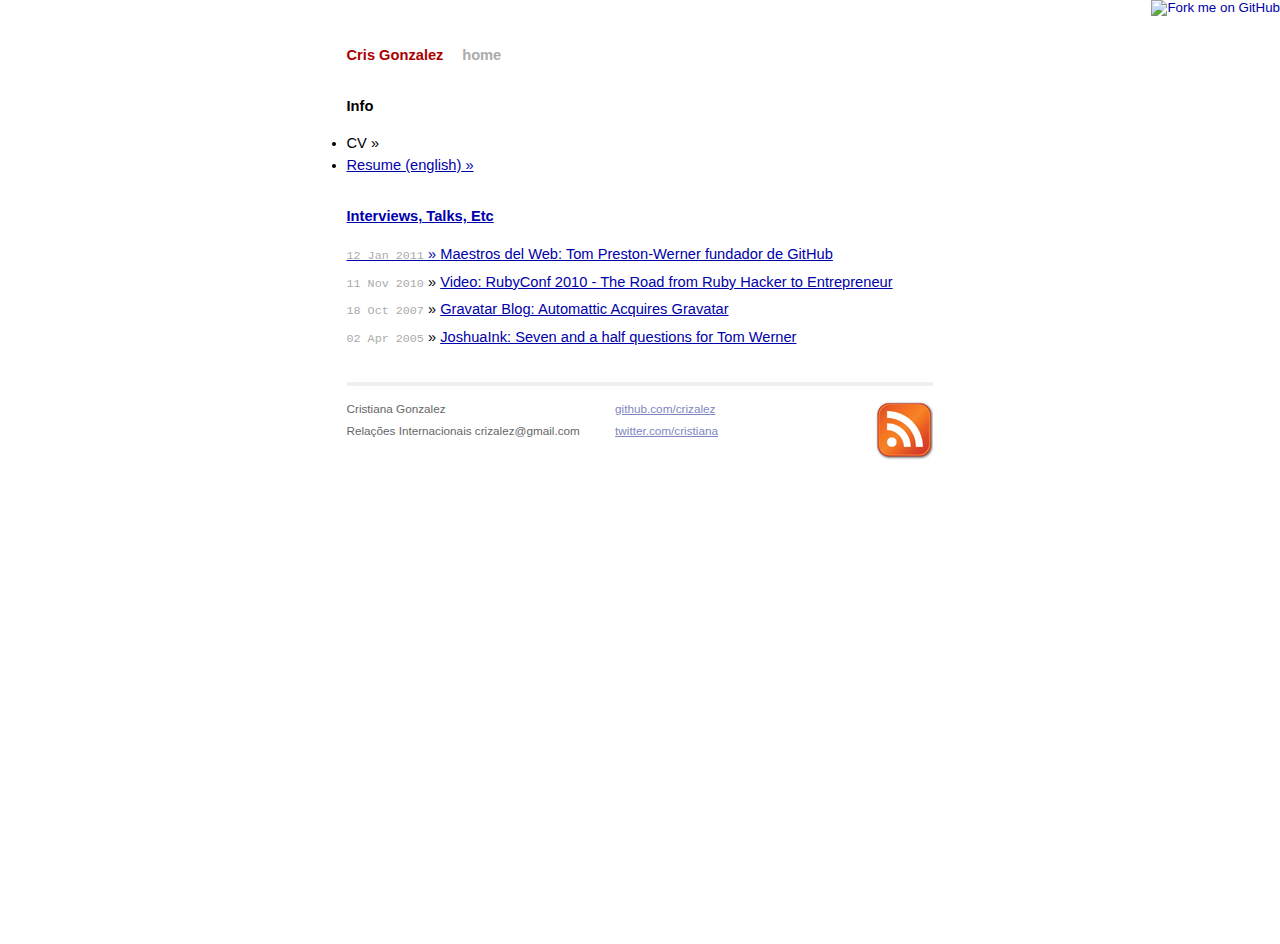
==== index.html @ aed0338b "cv" ====
<!DOCTYPE html>
<html xmlns="http://www.w3.org/1999/xhtml" xml:lang="en" lang="en-us">
<head>
   <meta http-equiv="content-type" content="text/html; charset=utf-8" />
   <title>Cris Gonzalez</title>
   <meta name="author" content="Cris Gonzalez" />
   <link href="http://feeds.feedburner.com/crizalez" rel="alternate" title="Cristiana Gonzalez" type="application/atom+xml" />

   <!-- syntax highlighting CSS -->
   <link rel="stylesheet" href="/css/syntax.css" type="text/css" />

   <!-- Homepage CSS -->
   <link rel="stylesheet" href="/css/screen.css" type="text/css" media="screen, projection" />

   <!-- Typekit -->
   <script type="text/javascript" src="http://use.typekit.com/jpd0pfm.js"></script>
   <script type="text/javascript">try{Typekit.load();}catch(e){}</script>
</head>
<body>

<!-- ClickTale Top part -->
<script type="text/javascript">
var WRInitTime=(new Date()).getTime();
</script>
<!-- ClickTale end of Top part -->

<div class="site">
  <div class="title">
    <a href="/">Cris Gonzalez</a>
    <a class="extra" href="/">home</a>
  </div>
  
    <div id="home">
      <h1>Info</h1>
        <li><span>CV</span> &raquo; <a href="html/cv.html"</li>
        <li><span>Resume (english)</span> &raquo; <a href="html/resume.html"</li>
      <ul class="posts">
      </ul>

      <h1>Interviews, Talks, Etc</h1>
      <ul class="posts">
        <li><span>12 Jan 2011</span> &raquo; <a href="http://www.maestrosdelweb.com/editorial/tom-preston-werner-fundador-de-github/">Maestros del Web: Tom Preston-Werner fundador de GitHub</a></li>
        <li><span>11 Nov 2010</span> &raquo; <a href="http://confreaks.net/videos/432-rubyconf2010-the-road-from-ruby-hacker-to-entrepreneur">Video: RubyConf 2010 - The Road from Ruby Hacker to Entrepreneur</a></li>
        <li><span>18 Oct 2007</span> &raquo; <a href="http://blog.gravatar.com/2007/10/18/automattic-gravatar/">Gravatar Blog: Automattic Acquires Gravatar</a></li>
        <li><span>02 Apr 2005</span> &raquo; <a href="http://joshuaink2006.johnoxton.co.uk/blog/240/seven-and-a-half-questions-for-tom-werner">JoshuaInk: Seven and a half questions for Tom Werner</a></li>
      </ul>

    </div>
  
  <div class="footer">
    <div class="contact">
      <p>
        Cristiana Gonzalez<br />
        Relações Internacionais
        crizalez@gmail.com
      </p>
    </div>
    <div class="contact">
      <p>
        <a href="http://github.com/crizalez">github.com/crizalez</a><br />
        <a href="http://twitter.com/crizalez">twitter.com/cristiana</a><br />
      </p>
    </div>
    <div class="rss">
      <a href="http://feeds.feedburner.com/tom-preston-werner">
        <img src="/images/rss.png" alt="Subscribe to RSS Feed" />
      </a>
    </div>
  </div>
</div>

<a href="http://github.com/crizalez"><img style="position: absolute; top: 0; right: 0; border: 0;" src="http://s3.amazonaws.com/github/ribbons/forkme_right_red_aa0000.png" alt="Fork me on GitHub" /></a>

<!-- ClickTale Bottom part -->
<div id="ClickTaleDiv" style="display: none;"></div>
<script type="text/javascript">
if(document.location.protocol!='https:')
  document.write(unescape("%3Cscript%20src='http://s.clicktale.net/WRb.js'%20type='text/javascript'%3E%3C/script%3E"));
</script>
<script type="text/javascript">
if(typeof ClickTale=='function') ClickTale(206,0.3,"www03");
</script>
<!-- ClickTale end of Bottom part -->

<!-- Google Analytics -->
<script type="text/javascript">
var gaJsHost = (("https:" == document.location.protocol) ? "https://ssl." : "http://www.");
document.write(unescape("%3Cscript src='" + gaJsHost + "google-analytics.com/ga.js' type='text/javascript'%3E%3C/script%3E"));
</script>
<script type="text/javascript">
var pageTracker = _gat._getTracker("UA-6016902-1");
pageTracker._trackPageview();
</script>
<!-- Google Analytics end -->

</body>
</html>
---- css/syntax.css ----
.highlight  { background: #ffffff; }
.highlight .c { color: #999988; font-style: italic } /* Comment */
.highlight .err { color: #a61717; background-color: #e3d2d2 } /* Error */
.highlight .k { font-weight: bold } /* Keyword */
.highlight .o { font-weight: bold } /* Operator */
.highlight .cm { color: #999988; font-style: italic } /* Comment.Multiline */
.highlight .cp { color: #999999; font-weight: bold } /* Comment.Preproc */
.highlight .c1 { color: #999988; font-style: italic } /* Comment.Single */
.highlight .cs { color: #999999; font-weight: bold; font-style: italic } /* Comment.Special */
.highlight .gd { color: #000000; background-color: #ffdddd } /* Generic.Deleted */
.highlight .gd .x { color: #000000; background-color: #ffaaaa } /* Generic.Deleted.Specific */
.highlight .ge { font-style: italic } /* Generic.Emph */
.highlight .gr { color: #aa0000 } /* Generic.Error */
.highlight .gh { color: #999999 } /* Generic.Heading */
.highlight .gi { color: #000000; background-color: #ddffdd } /* Generic.Inserted */
.highlight .gi .x { color: #000000; background-color: #aaffaa } /* Generic.Inserted.Specific */
.highlight .go { color: #888888 } /* Generic.Output */
.highlight .gp { color: #555555 } /* Generic.Prompt */
.highlight .gs { font-weight: bold } /* Generic.Strong */
.highlight .gu { color: #aaaaaa } /* Generic.Subheading */
.highlight .gt { color: #aa0000 } /* Generic.Traceback */
.highlight .kc { font-weight: bold } /* Keyword.Constant */
.highlight .kd { font-weight: bold } /* Keyword.Declaration */
.highlight .kp { font-weight: bold } /* Keyword.Pseudo */
.highlight .kr { font-weight: bold } /* Keyword.Reserved */
.highlight .kt { color: #445588; font-weight: bold } /* Keyword.Type */
.highlight .m { color: #009999 } /* Literal.Number */
.highlight .s { color: #d14 } /* Literal.String */
.highlight .na { color: #008080 } /* Name.Attribute */
.highlight .nb { color: #0086B3 } /* Name.Builtin */
.highlight .nc { color: #445588; font-weight: bold } /* Name.Class */
.highlight .no { color: #008080 } /* Name.Constant */
.highlight .ni { color: #800080 } /* Name.Entity */
.highlight .ne { color: #990000; font-weight: bold } /* Name.Exception */
.highlight .nf { color: #990000; font-weight: bold } /* Name.Function */
.highlight .nn { color: #555555 } /* Name.Namespace */
.highlight .nt { color: #000080 } /* Name.Tag */
.highlight .nv { color: #008080 } /* Name.Variable */
.highlight .ow { font-weight: bold } /* Operator.Word */
.highlight .w { color: #bbbbbb } /* Text.Whitespace */
.highlight .mf { color: #009999 } /* Literal.Number.Float */
.highlight .mh { color: #009999 } /* Literal.Number.Hex */
.highlight .mi { color: #009999 } /* Literal.Number.Integer */
.highlight .mo { color: #009999 } /* Literal.Number.Oct */
.highlight .sb { color: #d14 } /* Literal.String.Backtick */
.highlight .sc { color: #d14 } /* Literal.String.Char */
.highlight .sd { color: #d14 } /* Literal.String.Doc */
.highlight .s2 { color: #d14 } /* Literal.String.Double */
.highlight .se { color: #d14 } /* Literal.String.Escape */
.highlight .sh { color: #d14 } /* Literal.String.Heredoc */
.highlight .si { color: #d14 } /* Literal.String.Interpol */
.highlight .sx { color: #d14 } /* Literal.String.Other */
.highlight .sr { color: #009926 } /* Literal.String.Regex */
.highlight .s1 { color: #d14 } /* Literal.String.Single */
.highlight .ss { color: #990073 } /* Literal.String.Symbol */
.highlight .bp { color: #999999 } /* Name.Builtin.Pseudo */
.highlight .vc { color: #008080 } /* Name.Variable.Class */
.highlight .vg { color: #008080 } /* Name.Variable.Global */
.highlight .vi { color: #008080 } /* Name.Variable.Instance */
.highlight .il { color: #009999 } /* Literal.Number.Integer.Long */
---- css/screen.css ----
/*****************************************************************************/
/*
/* Common
/*
/*****************************************************************************/

/* Global Reset */

* {
  margin: 0;
  padding: 0;
}

html, body {
  height: 100%;
}

body {
  background-color: white;
  font: 13.34px helvetica, arial, clean, sans-serif;
  *font-size: small;
  text-align: center;
}

h1, h2, h3, h4, h5, h6 {
  font-size: 100%;
}

h1 {
  margin-bottom: 1em;
}

p {
  margin: 1em 0;
}

a {
  color: #00a;
}

a:hover {
  color: black;
}

a:visited {
  color: #a0a;
}

table {
  font-size: inherit;
  font: 100%;
}

/*****************************************************************************/
/*
/* Home
/*
/*****************************************************************************/

ul.posts {
  list-style-type: none;
  margin-bottom: 2em;
}

  ul.posts li {
    line-height: 1.75em;
  }

  ul.posts span {
    color: #aaa;
    font-family: Monaco, "Courier New", monospace;
    font-size: 80%;
  }

/*****************************************************************************/
/*
/* Site
/*
/*****************************************************************************/

.site {
  font-size: 110%;
  text-align: justify;
  width: 40em;
  margin: 3em auto 2em auto;
  line-height: 1.5em;
}

.title {
  color: #a00;
  font-weight: bold;
  margin-bottom: 2em;
}

  .site .title a {
    color: #a00;
    text-decoration: none;
  }

  .site .title a:hover {
    color: black;
  }

  .site .title a.extra {
    color: #aaa;
    text-decoration: none;
    margin-left: 1em;
  }

  .site .title a.extra:hover {
    color: black;
  }

  .site .meta {
    color: #aaa;
  }

  .site .footer {
    font-size: 80%;
    color: #666;
    border-top: 4px solid #eee;
    margin-top: 2em;
    overflow: hidden;
  }

    .site .footer .contact {
      float: left;
      margin-right: 3em;
    }

      .site .footer .contact a {
        color: #8085C1;
      }

    .site .footer .rss {
      margin-top: 1.1em;
      margin-right: -.2em;
      float: right;
    }

      .site .footer .rss img {
        border: 0;
      }

/*****************************************************************************/
/*
/* Posts
/*
/*****************************************************************************/

#post {

}

  /* standard */

  #post pre {
    border: 1px solid #ddd;
    background-color: #eef;
    padding: 0 .4em;
  }

  #post ul,
  #post ol {
    margin-left: 1.35em;
  }

  #post code {
    border: 1px solid #ddd;
    background-color: #eef;
    font-size: 85%;
    padding: 0 .2em;
  }

    #post pre code {
      border: none;
    }

  /* terminal */

  #post pre.terminal {
    border: 1px solid black;
    background-color: #333;
    color: white;
  }

  #post pre.terminal code {
    background-color: #333;
  }

#related {
  margin-top: 2em;
}

  #related h2 {
    margin-bottom: 1em;
  }
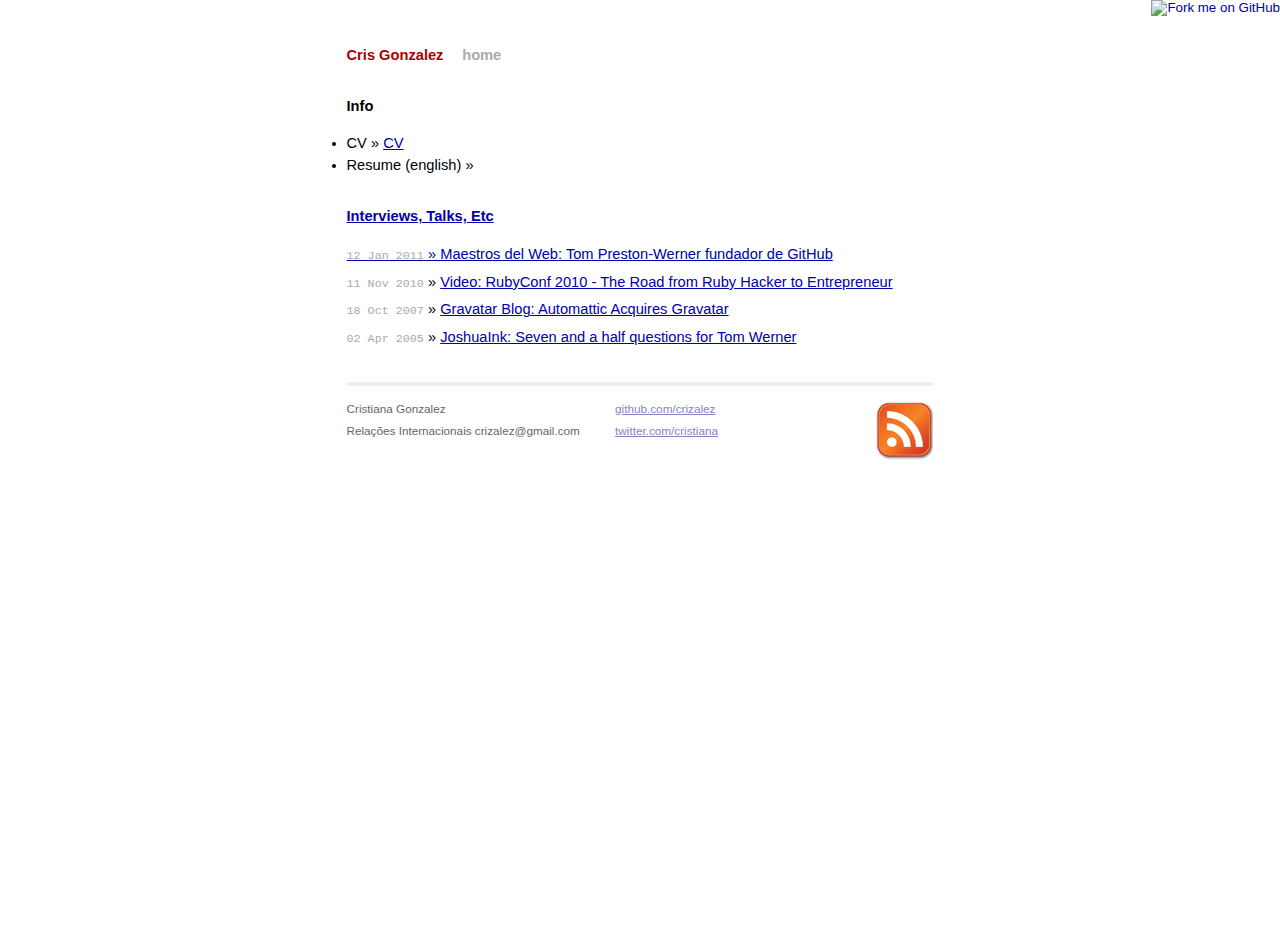
==== commit bce13016: "index runnign h" ====
--- a/index.html
+++ b/index.html
@@ -32,7 +32,7 @@
   
     <div id="home">
       <h1>Info</h1>
-        <li><span>CV</span> &raquo; <a href="html/cv.html"</li>
+        <li><span>CV</span> &raquo; <a href="html/cv.html">CV</a></li>
         <li><span>Resume (english)</span> &raquo; <a href="html/resume.html"</li>
       <ul class="posts">
       </ul>
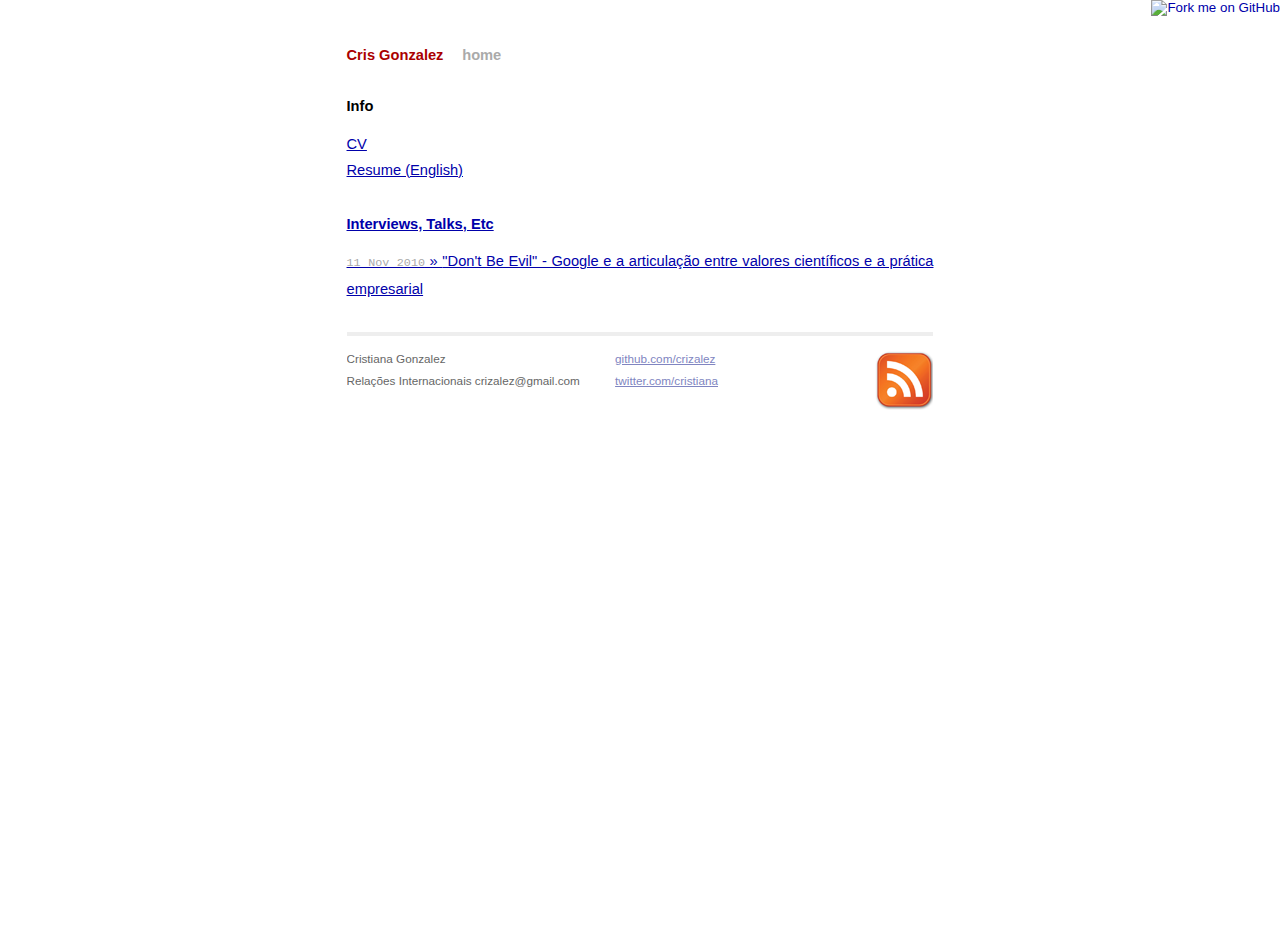
==== commit ccffbde0: "google pdf" ====
--- a/index.html
+++ b/index.html
@@ -32,17 +32,14 @@
   
     <div id="home">
       <h1>Info</h1>
-        <li><span>CV</span> &raquo; <a href="html/cv.html">CV</a></li>
-        <li><span>Resume (english)</span> &raquo; <a href="html/resume.html"</li>
       <ul class="posts">
+        <li> <a href="html/cv.html">CV</a></li>
+        <li> <a href="html/resume.html">Resume (English)</li>
       </ul>
 
       <h1>Interviews, Talks, Etc</h1>
       <ul class="posts">
-        <li><span>12 Jan 2011</span> &raquo; <a href="http://www.maestrosdelweb.com/editorial/tom-preston-werner-fundador-de-github/">Maestros del Web: Tom Preston-Werner fundador de GitHub</a></li>
-        <li><span>11 Nov 2010</span> &raquo; <a href="http://confreaks.net/videos/432-rubyconf2010-the-road-from-ruby-hacker-to-entrepreneur">Video: RubyConf 2010 - The Road from Ruby Hacker to Entrepreneur</a></li>
-        <li><span>18 Oct 2007</span> &raquo; <a href="http://blog.gravatar.com/2007/10/18/automattic-gravatar/">Gravatar Blog: Automattic Acquires Gravatar</a></li>
-        <li><span>02 Apr 2005</span> &raquo; <a href="http://joshuaink2006.johnoxton.co.uk/blog/240/seven-and-a-half-questions-for-tom-werner">JoshuaInk: Seven and a half questions for Tom Werner</a></li>
+        <li><span>11 Nov 2010</span> &raquo; <a href="pdf/google_articulacao.pdf">"Don't Be Evil" - Google e a articulação entre valores científicos e a prática empresarial</a></li>
       </ul>
 
     </div>
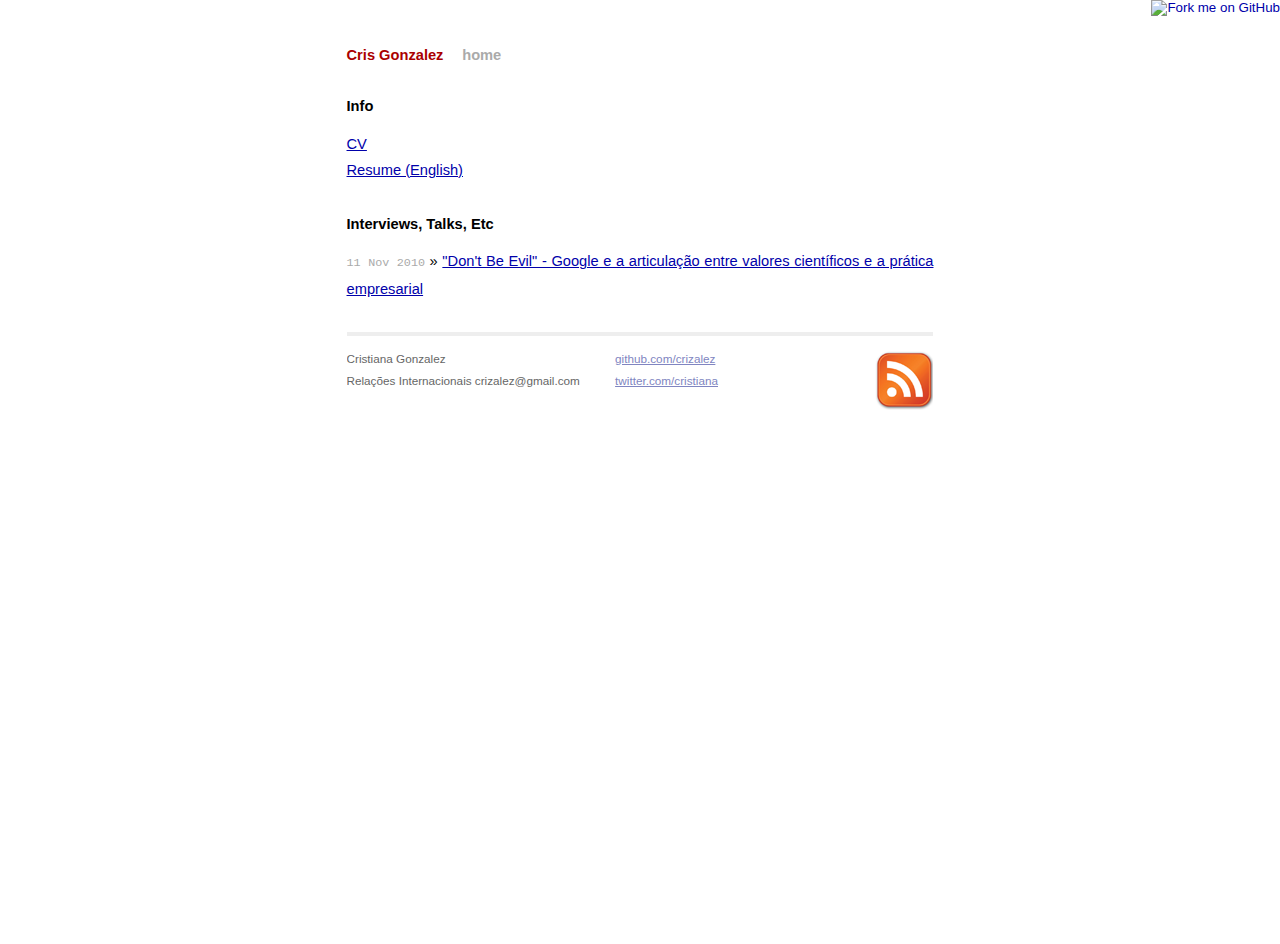
==== commit 1ea081da: "google pdf" ====
--- a/index.html
+++ b/index.html
@@ -34,7 +34,7 @@
       <h1>Info</h1>
       <ul class="posts">
         <li> <a href="html/cv.html">CV</a></li>
-        <li> <a href="html/resume.html">Resume (English)</li>
+        <li> <a href="html/resume.html">Resume (English)</a></li>
       </ul>
 
       <h1>Interviews, Talks, Etc</h1>
@@ -59,7 +59,7 @@
       </p>
     </div>
     <div class="rss">
-      <a href="http://feeds.feedburner.com/tom-preston-werner">
+      <a href="http://feeds.feedburner.com/crizalez">
         <img src="/images/rss.png" alt="Subscribe to RSS Feed" />
       </a>
     </div>
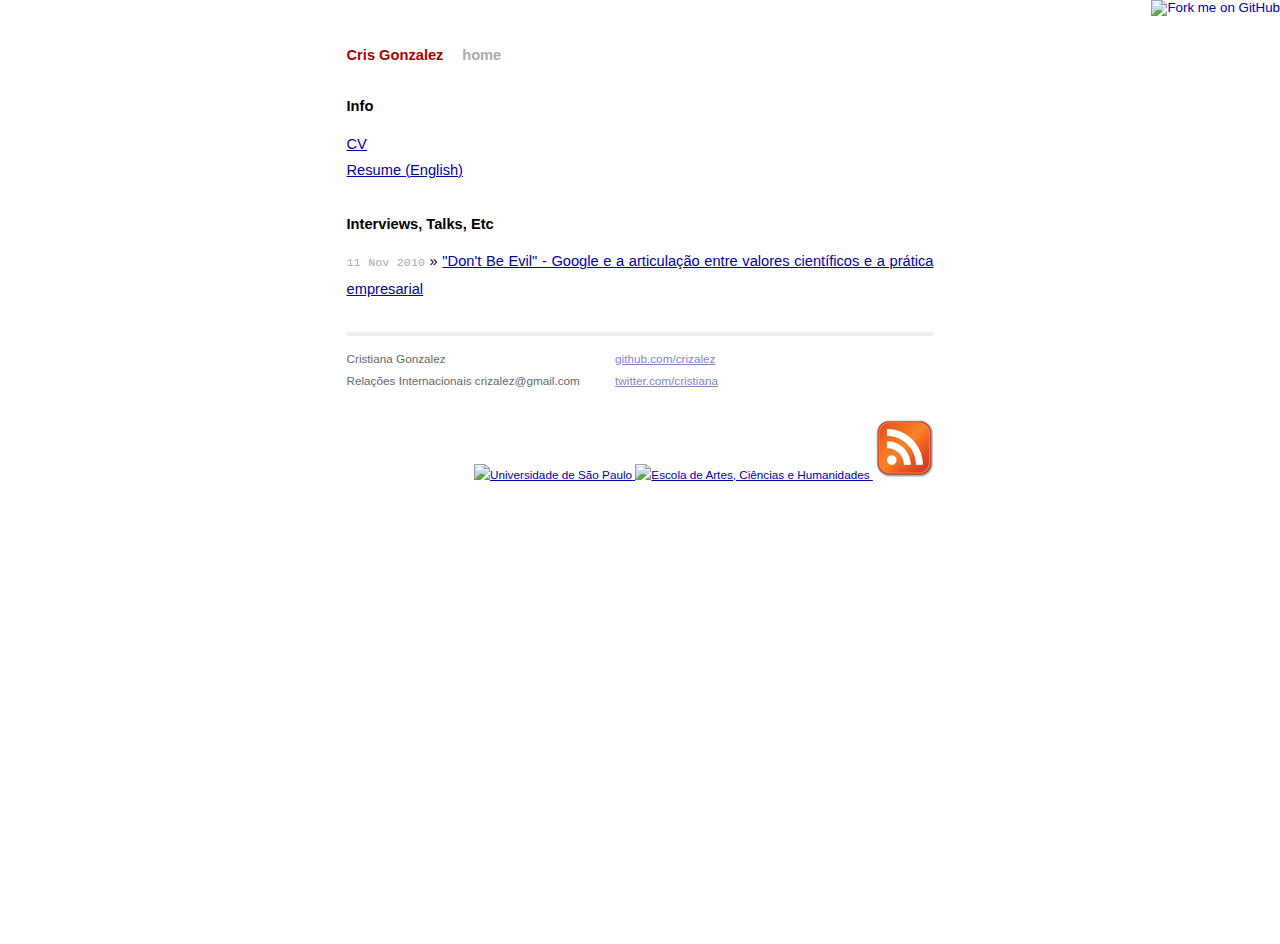
==== commit 37409f22: "usp - each images" ====
--- a/index.html
+++ b/index.html
@@ -59,6 +59,12 @@
       </p>
     </div>
     <div class="rss">
+      <a href="http://usp.br">
+        <img src="/images/usp_small.png" alt="Universidade de São Paulo" />
+      </a>
+      <a href="http://each.usp.br">
+        <img src="/images/each.png" alt="Escola de Artes, Ciências e Humanidades" />
+      </a>
       <a href="http://feeds.feedburner.com/crizalez">
         <img src="/images/rss.png" alt="Subscribe to RSS Feed" />
       </a>
@@ -80,14 +86,14 @@
 <!-- ClickTale end of Bottom part -->
 
 <!-- Google Analytics -->
-<script type="text/javascript">
+<!-- script type="text/javascript">
 var gaJsHost = (("https:" == document.location.protocol) ? "https://ssl." : "http://www.");
 document.write(unescape("%3Cscript src='" + gaJsHost + "google-analytics.com/ga.js' type='text/javascript'%3E%3C/script%3E"));
 </script>
 <script type="text/javascript">
 var pageTracker = _gat._getTracker("UA-6016902-1");
 pageTracker._trackPageview();
-</script>
+</script -->
 <!-- Google Analytics end -->
 
 </body>
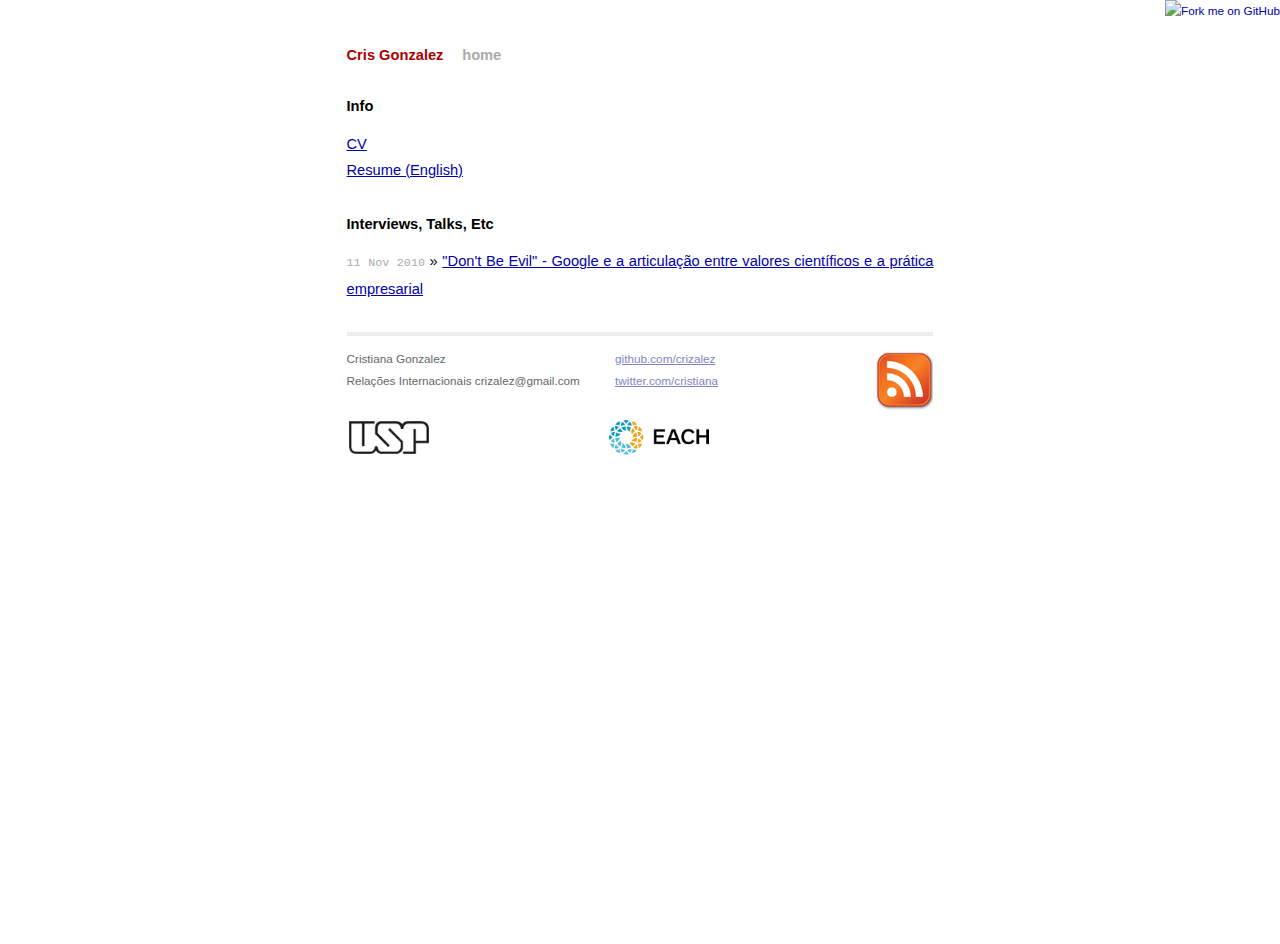
==== commit eb447035: "resume 70%" ====
--- a/index.html
+++ b/index.html
@@ -13,8 +13,8 @@
    <link rel="stylesheet" href="/css/screen.css" type="text/css" media="screen, projection" />
 
    <!-- Typekit -->
-   <script type="text/javascript" src="http://use.typekit.com/jpd0pfm.js"></script>
-   <script type="text/javascript">try{Typekit.load();}catch(e){}</script>
+   <!-- script type="text/javascript" src="http://use.typekit.com/jpd0pfm.js"></script>
+   <script type="text/javascript">try{Typekit.load();}catch(e){}</script -->
 </head>
 <body>
 
@@ -59,16 +59,26 @@
       </p>
     </div>
     <div class="rss">
-      <a href="http://usp.br">
-        <img src="/images/usp_small.png" alt="Universidade de São Paulo" />
-      </a>
-      <a href="http://each.usp.br">
-        <img src="/images/each.png" alt="Escola de Artes, Ciências e Humanidades" />
-      </a>
       <a href="http://feeds.feedburner.com/crizalez">
         <img src="/images/rss.png" alt="Subscribe to RSS Feed" />
       </a>
     </div>
+    <div class="logos">
+      <table width="100%">
+      <tr>
+      <td>
+          <a href="http://usp.br">
+            <img width="80" src="images/usp_small.png" alt="Universidade de São Paulo" />
+          </a>
+      </td>
+      <td>
+          <a href="http://each.usp.br">
+            <img width="100" src="images/each.png" alt="Escola de Artes, Ciências e Humanidades" />
+          </a>
+      </td>
+      </tr>
+      </tablek
+  </div>
   </div>
 </div>
 
--- a/css/screen.css
+++ b/css/screen.css
@@ -194,4 +194,36 @@
 
   #related h2 {
     margin-bottom: 1em;
-  }+  }
+
+/*********************************************/
+/* Resume
+/*********************************************/
+
+#info { margin: 10 0 10 0; }
+
+ul.info { margin: 20 0 20 15; color: #333333; }
+
+#info h3 { margin: 20 0 0 20; color: #333333; }
+
+#contact { font-size: 10px; margin: 10 0 10 0 }
+    #contact h1 {
+        font-family: arial;
+        font-size: 40px;
+        line-height: 40px;
+        letter-spacing: -1px;
+        color: #444;
+        margin: 0 0 20 0;
+        padding: 0 0 0 0;
+        font-weight: 100;
+    }
+
+  #post li ul {
+    font-size: 85%;
+    margin: 0 0 0 40;
+  }
+  #post table {
+    width: 100%;
+    margin: 0 0 0 20;
+  }
+
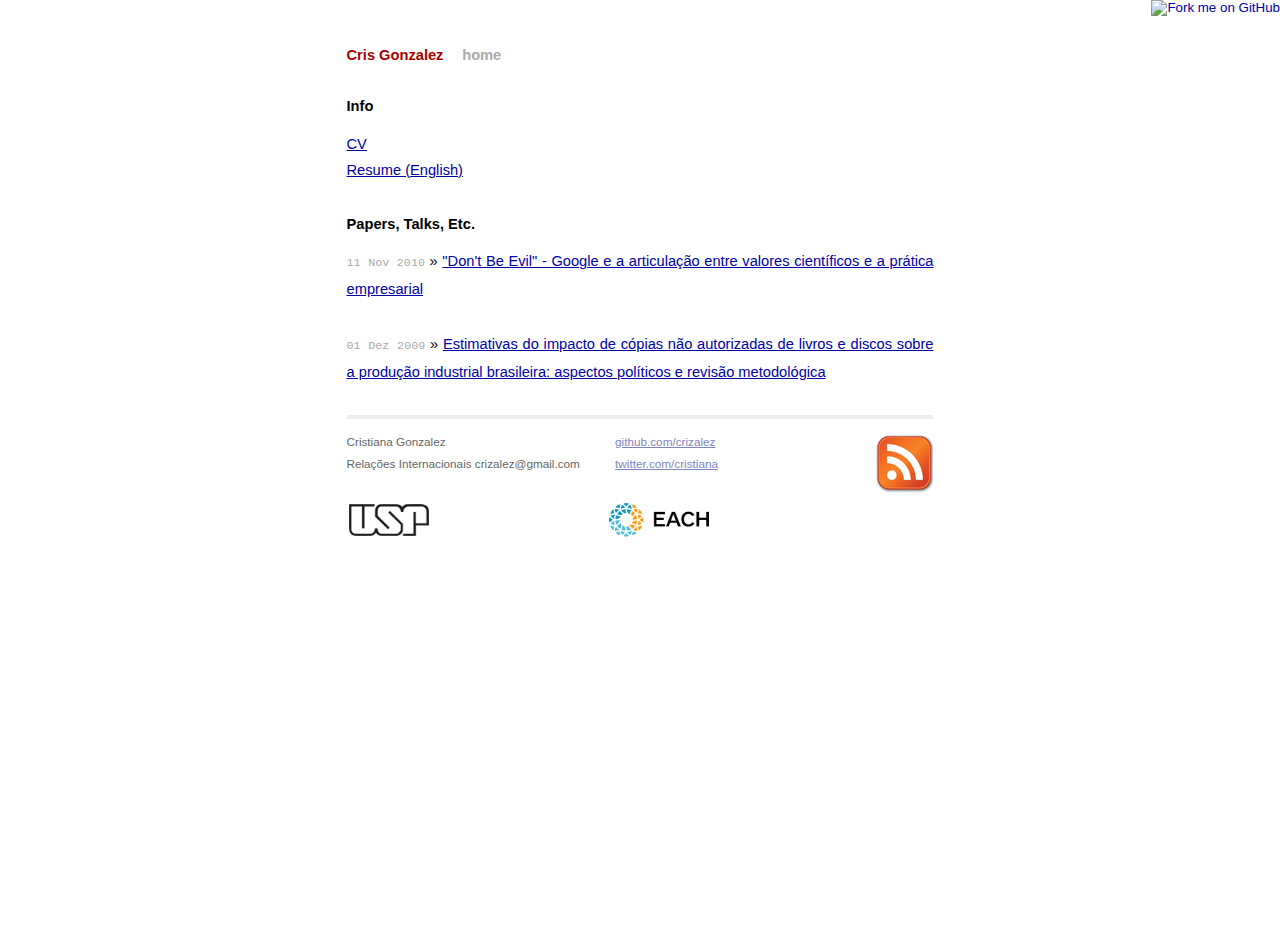
==== commit 1a871051: "relatorio pdf" ====
--- a/index.html
+++ b/index.html
@@ -33,13 +33,17 @@
     <div id="home">
       <h1>Info</h1>
       <ul class="posts">
-        <li> <a href="html/cv.html">CV</a></li>
-        <li> <a href="html/resume.html">Resume (English)</a></li>
+        <li> <a href="cv.html">CV</a></li>
+        <li> <a href="resume.html">Resume (English)</a></li>
       </ul>
 
-      <h1>Interviews, Talks, Etc</h1>
+      <h1>Papers, Talks, Etc.</h1>
       <ul class="posts">
         <li><span>11 Nov 2010</span> &raquo; <a href="pdf/google_articulacao.pdf">"Don't Be Evil" - Google e a articulação entre valores científicos e a prática empresarial</a></li>
+      </ul>
+      <ul class="posts">
+        <li><span>01 Dez 2009</span> &raquo; <a href="pdf/relatorio_metodologia.pdf">Estimativas do impacto de cópias não autorizadas de livros e discos sobre a produção industrial brasileira: aspectos políticos e revisão metodológica
+        </a></li>
       </ul>
 
     </div>
@@ -77,7 +81,7 @@
           </a>
       </td>
       </tr>
-      </tablek
+      </table>
   </div>
   </div>
 </div>
--- a/css/screen.css
+++ b/css/screen.css
@@ -205,6 +205,10 @@
 ul.info { margin: 20 0 20 15; color: #333333; }
 
 #info h3 { margin: 20 0 0 20; color: #333333; }
+  #home li ul {
+    font-size: 85%;
+    margin: 0 0 0 40;
+  }
 
 #contact { font-size: 10px; margin: 10 0 10 0 }
     #contact h1 {
@@ -227,3 +231,16 @@
     margin: 0 0 0 20;
   }
 
+  #post td {
+    height: 30px;
+    border-bottom: 1px solid #dcc;
+  }
+
+  #post td.date {
+    width: 100px;
+    text-align: right;
+    padding: 0 10 0 0;
+    color: #aaa;
+    font-family: Monaco, "Courier New", monospace;
+    font-size: 80%;
+ }
